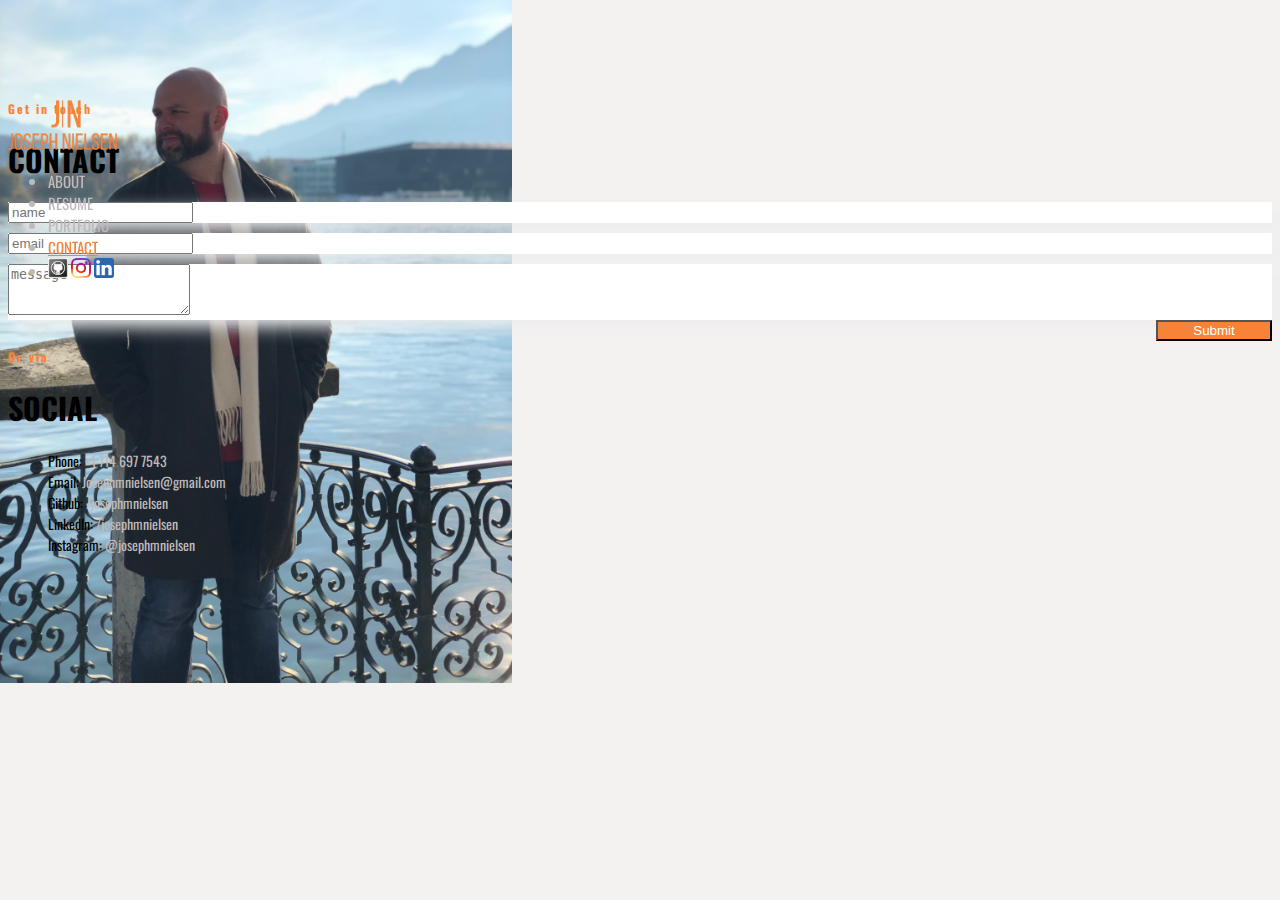
==== contact.html @ 549f6a9a "new repo first push" ====
<!DOCTYPE html>
<html lang="en">
<head>
  <meta charset="UTF-8">
  <meta http-equiv="X-UA-Compatible" content="IE=edge">
  <meta name="viewport" content="width=device-width, initial-scale=1.0">
  <title>J|N Contact</title>
  <link href="https://cdn.jsdelivr.net/npm/bootstrap@5.0.0-beta1/dist/css/bootstrap.min.css" rel="stylesheet"
    integrity="sha384-giJF6kkoqNQ00vy+HMDP7azOuL0xtbfIcaT9wjKHr8RbDVddVHyTfAAsrekwKmP1" crossorigin="anonymous">
  <link rel="stylesheet" href="https://fonts.googleapis.com/css?family=Rambla">
  <link rel="stylesheet" href="https://fonts.googleapis.com/css?family=Oswald">
  <link rel="stylesheet" href="./assets/style.css">
</head>
<body>
  <!-- Begin navbar -->
<nav class="navbar navbar-light fixed-top nav1">
  <div class="container-fluid">
    <a class="navbar-brand header1" href="./index.html"><img src="./images/finalLogo.png" class="mainImg"></a>
    <ul class="nav justify-content-end nav2">
      <li class="nav-item nav2">
        <a class="nav-link nav2" href="./index.html">About</a>
      </li>
      <li>
        <a class="nav-link nav2" href="resume.html">Resume</a>
      </li>
      <li class="nav-item nav2">
        <a class="nav-link nav2" href="./portfolio.html">Portfolio</a>
      </li>
      <li class="nav-item nav2">
        <a class="nav-link onPage" href="./contact.html" tabindex="-1" aria-disabled="true"><u>Contact</u></a>
      </li>
      <li>
        <a href="https://github.com/josephmnielsen" target="_blank"><img src="./images/github.jpeg" class="smIcons"></a>
        <a href="https://www.instagram.com/josephmnielsen/" target="_blank"><img
            src="./images/iconfinder_1_Instagram_colored_svg_1_5296765.png" class="smIcons"></a>
        <a href="https://www.linkedin.com/in/josephmnielsen/" target="_blank"><img
            src="./images/iconfinder_1_Linkedin_unofficial_colored_svg_5296501.png" class="smIcons"></a>
      </li>
    </ul>
  </div>
</nav>
  <!-- End navbar  -->
  <!-- Begin grid container -->
  <div class="container contact">
    <div class="row">
      <div class="col-sm-6"></div>
      <div class="col-sm-6 contact2">
        <!-- Begin contact form -->
        <h6>Get in touch</h6>
        <h1>CONTACT</h1>
        <form>
         <section class="styling ctag">
            <div class="form-group">
              <input type="text" class="form-control" id="exampleFormControlInput1" placeholder="name">
            </div>
         </section>
         <section class = "styling ctag">
          <div class="form-group">
            <input type="email" class="form-control" id="exampleFormControlInput1" placeholder="email">
          </div>
        </section>
        <section class="styling ctag">
          <div class="form-group">
            <textarea class="form-control" rows="3" placeholder="message"></textarea>
          </div>
        </section>
      </form>
       
    </div>
      <!-- End contact form  -->
    
    <div class="col-sm-4"></div>
        <div class="row">
          <div class="col-sm-2"></div>
        <div class="col-sm-2"></div>
        <div class="col-sm-2"></div>
        <div class="col-sm-2">
          
        </div>
        <div class="col-sm-2"></div>
        <div class="col-sm-2"><input class="btn submit" type="submit" value="Submit"></div>
       
      </div>
    </div>
    <div class="row">
    <div class="col-sm-6"></div>
    <div class="col-sm-6">
        <h6>Or via</h6>
        <h1>SOCIAL</h1>
        <ul style="list-style: none;">
          <li>Phone: <a href="tel:7146977543">+1 714 697 7543</a></li>
          <li>Email: <a href="mailto:josephmnielsen@gmial.com">
            Josephmnielsen@gmail.com</a></li>
          <li>Github: <a href="https://github.com/josephmnielsen">/josephmnielsen</a></li>
          <li>LinkedIn: <a href="https://www.linkedin.com/in/josephmnielsen/">/josephmnielsen</a></li>
          <li>Instagram: <a href="https://www.instagram.com/josephmnielsen/">@josephmnielsen</a></li>
        </ul>
    </div>
    </div>
  </div>

  <!-- End grid container  -->
  <!-- Begin Java script -->
  <script src="https://cdn.jsdelivr.net/npm/bootstrap@5.0.0-beta1/dist/js/bootstrap.bundle.min.js"
    integrity="sha384-ygbV9kiqUc6oa4msXn9868pTtWMgiQaeYH7/t7LECLbyPA2x65Kgf80OJFdroafW" crossorigin="anonymous"></script>
<!-- End Java script -->
</body>
</html>
---- assets/style.css ----
body {
  background-image: url(../images/zurich.JPG);
  background-size: 40%;
  background-repeat: no-repeat;
  background-color: rgb(244, 241, 241);
  font-family: 'Rambla', sans-serif;
}

.nav1 {
  position: fixed;
  background-color: transparent;
}

.onPage {
  color: #F68338;
  text-transform: uppercase;
  font-size: 15px;
}

.nav2 {
  color: #bebaba;
  text-transform: uppercase;
  font-size: 15px;
}

.r1 {
  margin-left: 100px;
}

.r2 {
  padding-bottom: 20px;
  margin-left: 100px;
}

.header2 {
  color: #F68338;
  font-size: 15px;
  text-transform: uppercase;
}

h1 {
  color: black;
  font-size: 30px;
  font-family: 'Oswald', sans-serif;
}

h6 {
  color: #F68338;
  font-size: 12px;
  margin-bottom: 10px;
  letter-spacing: 2px;
  font-family: 'Oswald', sans-serif;
}

h5 {
  color: #F68338;
  font-size: 15px;
  text-transform: uppercase;
}

ul {
  font-family: 'Oswald', sans-serif;
  font-size: 14px;
}

.cardStart {
  margin-top: 100px;
}

.image {
  position: relative;
  width: 350px;
  height: 200px;
  display: inline-block;
  margin-right: 20px;
  margin-bottom: 20px;
}

.pImages {
  display: inline-block;
  width: 100%;
  height: 100%;
}

.overlay {
  position: absolute;
  top: 0;
  left: 0;
  width: 100%;
  height: 100%;
  background: #F68338;
  color: rgb(255, 255, 255);
  display: flex;
  flex-direction: column;
  align-items: center;
  justify-content: center;
  opacity: 0;
  transition: opacity 0.5s;
}

.overlay>* {
  transform: translateY(30px);
  transition: transform 0.5s;
}

.overlay:hover {
  opacity: 0.8;
}

.overlay:hover>* {
  transform: translate(0);
}

@media screen and (max-width: 576px) {
  .header1 {
    margin-left: 150px;
    margin-top: 0;
  }
  img {
    display: inline-flex;
    margin-top: 10px;
  }
  .cardStart {
    margin-top: 250px;
  }
  .contact2 {
    margin-top: 150px;
  }
  ul {
    width: 40px;
    display: flex;
  }
  nav {
    position: fixed-top;
  }
  .styling {
    margin-top: 150px;
  }
  .skills {
    margin-top: 150px;
    width: 100%;
    float: none;
  }
  .timeline ul {
    flex-direction: column;
    width: 100%;
    float: none;
  }
  .container {
    flex-direction: column;
    width: 100%;
  }
}

.card {
  margin: 6px;
}

.styling {
  background-color: #ffffff;
  box-shadow: 11px 7px 16px #eeeeee;
  border: 0;
  text-align: left;
}

.ctag {
  margin-top: 10px;
}

.btn {
  background-color: #F68338;
  color: #ffffff;
}

.folio {
  margin-top: 10px;
}

/* nav ul li a {
  color: #f4eded;
  font-size: 22px;
  margin: auto 10px;
} */

nav ul li a:hover {
  color: #F68338;
  text-decoration: underline;
}

.about {
  padding: 20px;
  font-size: 15px;
}

.container {
  margin-top: 100px;
}

.image1 {
  max-height: 300px;
  width: auto;
  object-fit: contain;
  padding-top: 20px;
}

.submit {
  width: 116px;
  float: right;
}

.mainImg {
  width: auto;
  height: 50px;
}

label {
  float: left;
  color: #F68338;
  text-transform: uppercase;
  font-size: 15px;
}

.smIcons {
  height: 20px;
  width: 20px
}

ul li a {
  color: #bebaba;
  text-decoration: none;
}

ul li a:hover {
  color: #F68338;
  text-decoration: underline;
}
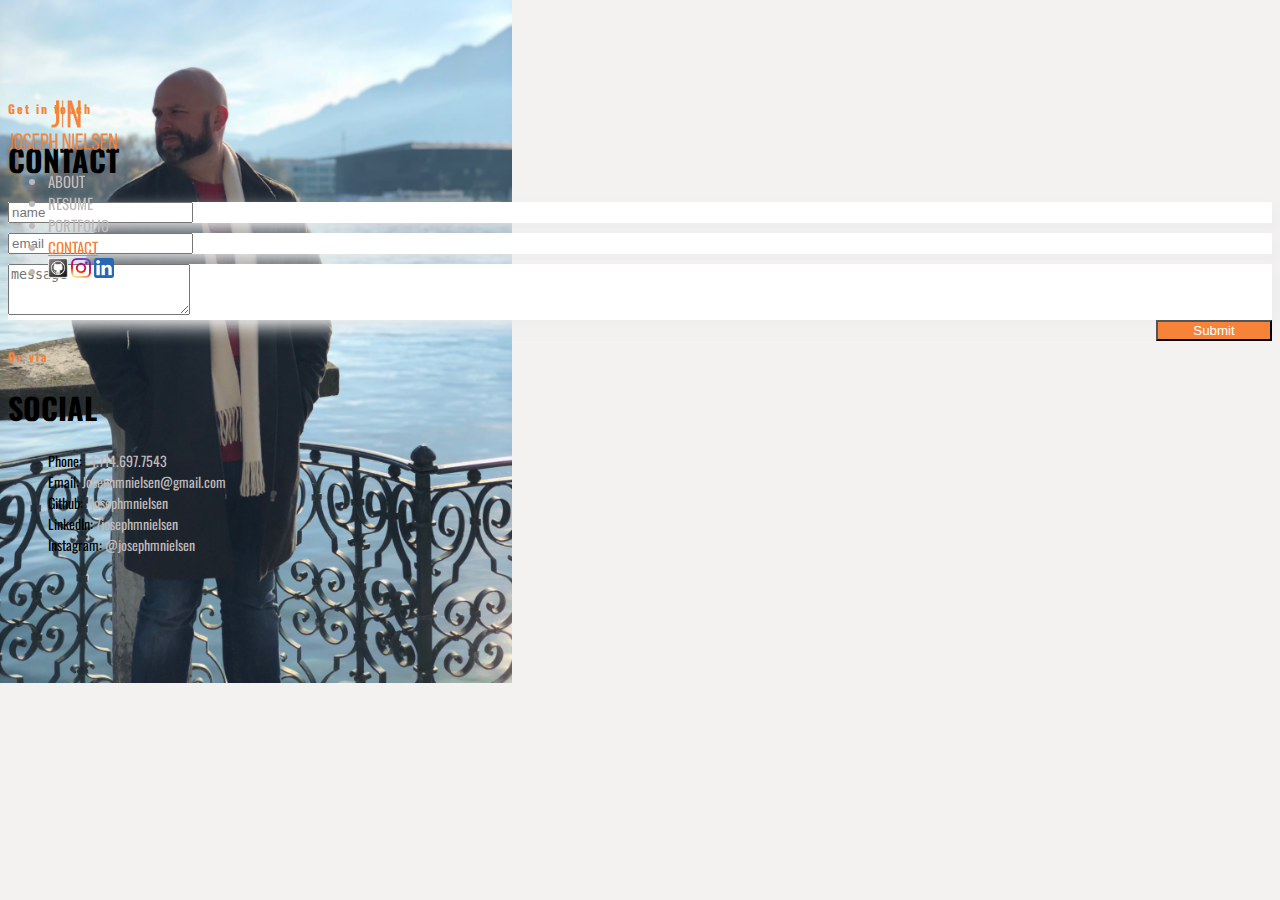
==== commit b4ecf855: "updates" ====
--- a/contact.html
+++ b/contact.html
@@ -87,8 +87,8 @@
     <div class="col-sm-6">
         <h6>Or via</h6>
         <h1>SOCIAL</h1>
-        <ul style="list-style: none;">
-          <li>Phone: <a href="tel:7146977543">+1 714 697 7543</a></li>
+        <ul class="social" style="list-style: none;">
+          <li>Phone: <a href="tel:7146977543">+1.714.697.7543</a></li>
           <li>Email: <a href="mailto:josephmnielsen@gmial.com">
             Josephmnielsen@gmail.com</a></li>
           <li>Github: <a href="https://github.com/josephmnielsen">/josephmnielsen</a></li>
--- a/assets/style.css
+++ b/assets/style.css
@@ -133,13 +133,15 @@
   nav {
     position: fixed-top;
   }
-  .styling {
-    margin-top: 150px;
-  }
+  .timeL {
+    float: left;
+  }
+ 
+  
   .skills {
     margin-top: 150px;
     width: 100%;
-    float: none;
+    float: left;
   }
   .timeline ul {
     flex-direction: column;
@@ -149,6 +151,12 @@
   .container {
     flex-direction: column;
     width: 100%;
+  }
+  .iH {
+    margin-top: 100px;
+  }
+  .social {
+    flex-direction: column;
   }
 }
 
@@ -176,12 +184,6 @@
   margin-top: 10px;
 }
 
-/* nav ul li a {
-  color: #f4eded;
-  font-size: 22px;
-  margin: auto 10px;
-} */
-
 nav ul li a:hover {
   color: #F68338;
   text-decoration: underline;
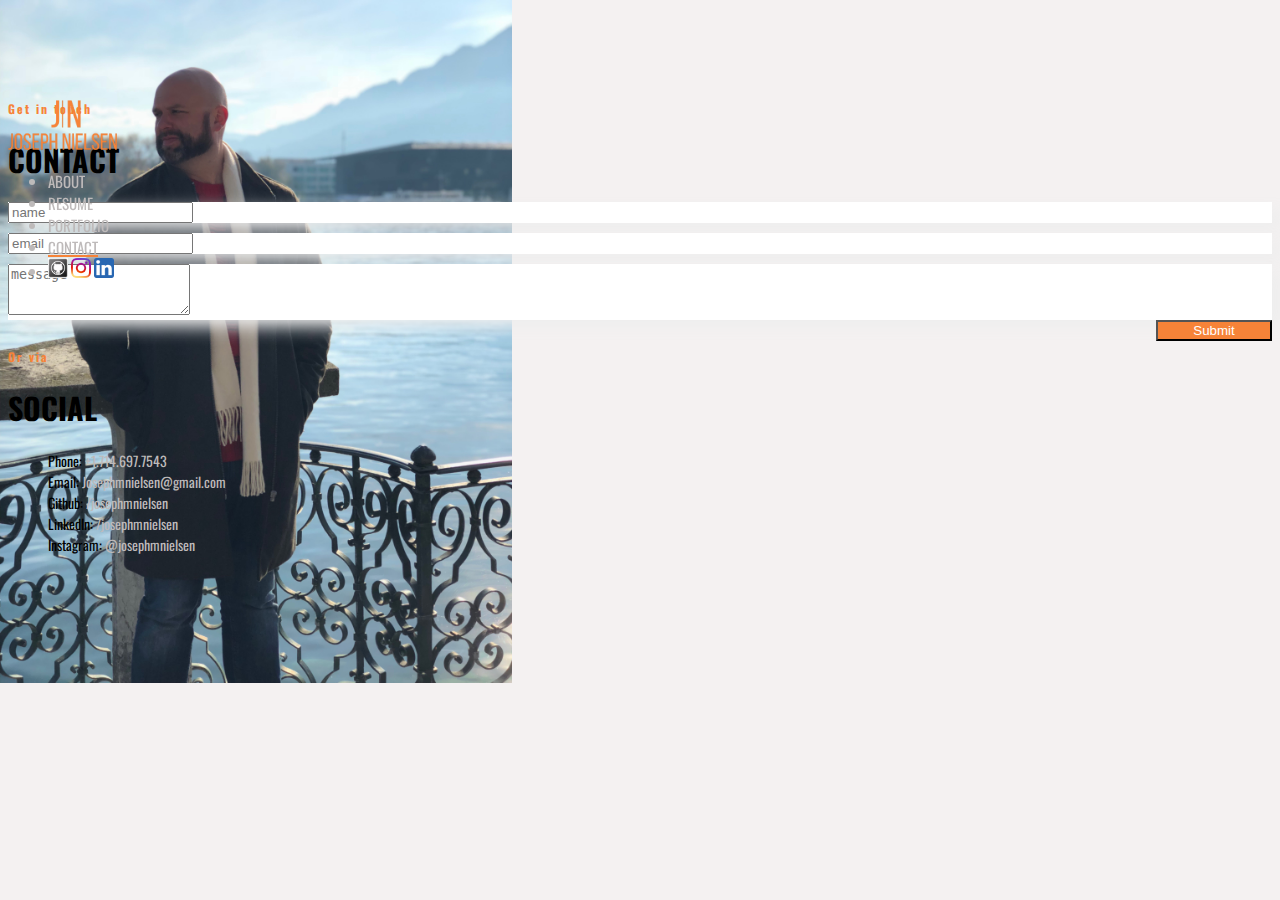
==== commit a9e4de7f: "styling- text decoration" ====
--- a/contact.html
+++ b/contact.html
@@ -27,7 +27,7 @@
         <a class="nav-link nav2" href="./portfolio.html">Portfolio</a>
       </li>
       <li class="nav-item nav2">
-        <a class="nav-link onPage" href="./contact.html" tabindex="-1" aria-disabled="true"><u>Contact</u></a>
+        <a class="nav-link" href="./contact.html" tabindex="-1" aria-disabled="true"><u class="onPage">Contact</u></a>
       </li>
       <li>
         <a href="https://github.com/josephmnielsen" target="_blank"><img src="./images/github.jpeg" class="smIcons"></a>
@@ -91,9 +91,9 @@
           <li>Phone: <a href="tel:7146977543">+1.714.697.7543</a></li>
           <li>Email: <a href="mailto:josephmnielsen@gmial.com">
             Josephmnielsen@gmail.com</a></li>
-          <li>Github: <a href="https://github.com/josephmnielsen">/josephmnielsen</a></li>
-          <li>LinkedIn: <a href="https://www.linkedin.com/in/josephmnielsen/">/josephmnielsen</a></li>
-          <li>Instagram: <a href="https://www.instagram.com/josephmnielsen/">@josephmnielsen</a></li>
+          <li>Github: <a href="https://github.com/josephmnielsen" target="_blank">/josephmnielsen</a></li>
+          <li>LinkedIn: <a href="https://www.linkedin.com/in/josephmnielsen/" target="_blank">/josephmnielsen</a></li>
+          <li>Instagram: <a href="https://www.instagram.com/josephmnielsen/" target="_blank">@josephmnielsen</a></li>
         </ul>
     </div>
     </div>
--- a/assets/style.css
+++ b/assets/style.css
@@ -12,9 +12,12 @@
 }
 
 .onPage {
-  color: #F68338;
-  text-transform: uppercase;
-  font-size: 15px;
+  color: #bebaba;
+  text-transform: uppercase;
+  font-size: 15px;
+  text-decoration: underline;
+  text-decoration-color: #F68338;
+  text-decoration-thickness: 2px;
 }
 
 .nav2 {
@@ -28,7 +31,7 @@
 }
 
 .r2 {
-  padding-bottom: 20px;
+  padding-bottom: 10px;
   margin-left: 100px;
 }
 
@@ -89,7 +92,7 @@
   width: 100%;
   height: 100%;
   background: #F68338;
-  color: rgb(255, 255, 255);
+  color: black;
   display: flex;
   flex-direction: column;
   align-items: center;
@@ -98,6 +101,11 @@
   transition: opacity 0.5s;
 }
 
+.description {
+  color: black;
+  margin-top: 10px;
+}
+
 .overlay>* {
   transform: translateY(30px);
   transition: transform 0.5s;
@@ -111,7 +119,7 @@
   transform: translate(0);
 }
 
-@media screen and (max-width: 576px) {
+@media screen and (max-width: 375px) {
   .header1 {
     margin-left: 150px;
     margin-top: 0;
@@ -130,18 +138,16 @@
     width: 40px;
     display: flex;
   }
-  nav {
-    position: fixed-top;
+  .nav1 {
+    position: absolute;
   }
   .timeL {
     float: left;
   }
- 
-  
   .skills {
     margin-top: 150px;
+    margin-left: 0%;
     width: 100%;
-    float: left;
   }
   .timeline ul {
     flex-direction: column;
@@ -196,6 +202,7 @@
 
 .container {
   margin-top: 100px;
+  width: 100%;
 }
 
 .image1 {
@@ -235,4 +242,24 @@
 ul li a:hover {
   color: #F68338;
   text-decoration: underline;
+}
+
+.link {
+  width: auto;
+  height: 45px;
+  padding: 10px
+}
+
+.git {
+  width: auto;
+  height: 45px;
+  padding: 10px
+}
+
+.gitLink {
+  display: inline-block;
+}
+
+.linkLink {
+  display: inline-block;
 }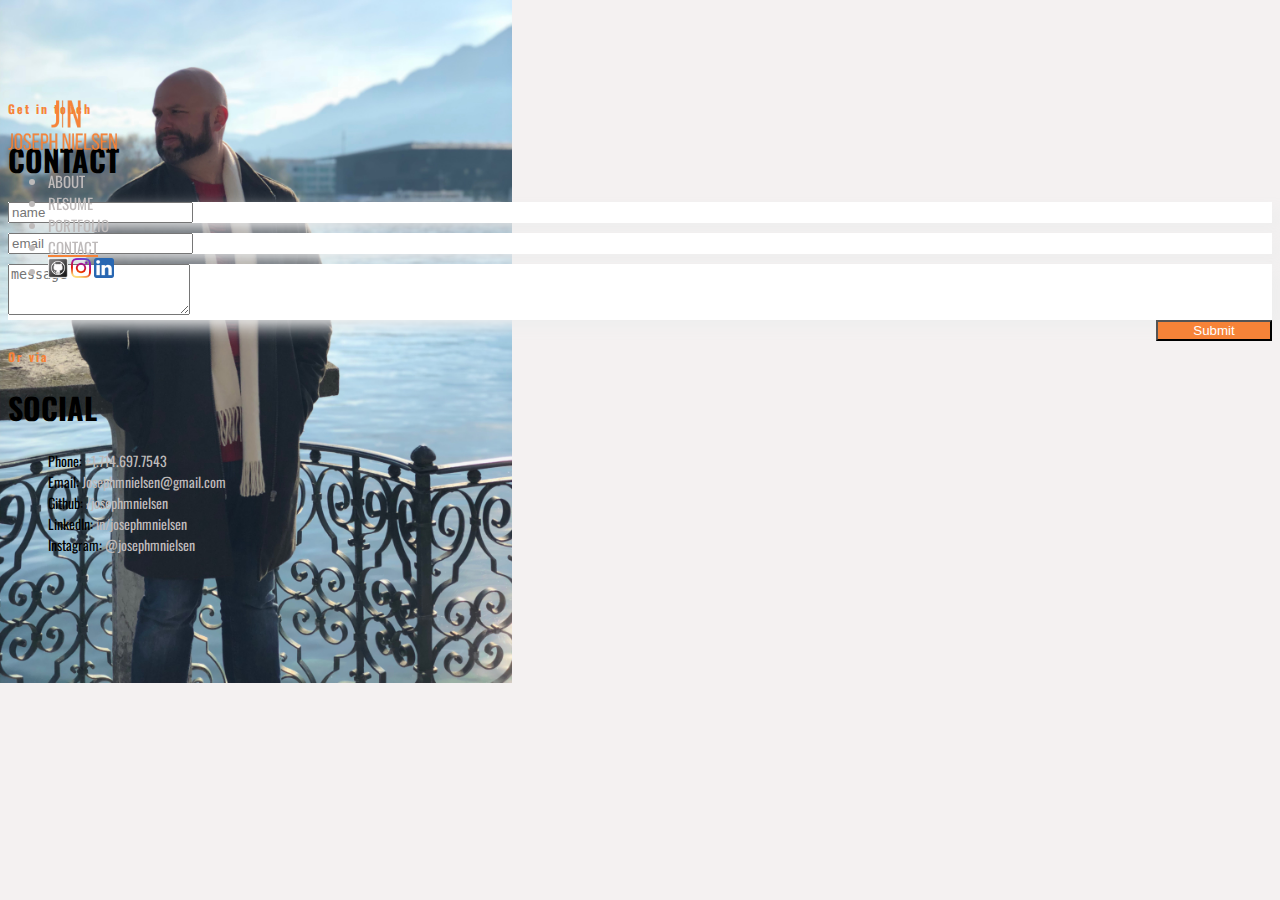
==== commit 76bd4a69: "styling-contact" ====
--- a/contact.html
+++ b/contact.html
@@ -89,10 +89,10 @@
         <h1>SOCIAL</h1>
         <ul class="social" style="list-style: none;">
           <li>Phone: <a href="tel:7146977543">+1.714.697.7543</a></li>
-          <li>Email: <a href="mailto:josephmnielsen@gmial.com">
+          <li>Email: <a href="mailto:josephmnielsen@gmail.com">
             Josephmnielsen@gmail.com</a></li>
           <li>Github: <a href="https://github.com/josephmnielsen" target="_blank">/josephmnielsen</a></li>
-          <li>LinkedIn: <a href="https://www.linkedin.com/in/josephmnielsen/" target="_blank">/josephmnielsen</a></li>
+          <li>LinkedIn: <a href="https://www.linkedin.com/in/josephmnielsen/" target="_blank">in/josephmnielsen</a></li>
           <li>Instagram: <a href="https://www.instagram.com/josephmnielsen/" target="_blank">@josephmnielsen</a></li>
         </ul>
     </div>
--- a/assets/style.css
+++ b/assets/style.css
@@ -193,6 +193,7 @@
 nav ul li a:hover {
   color: #F68338;
   text-decoration: underline;
+  text-decoration-thickness: 2px;
 }
 
 .about {
